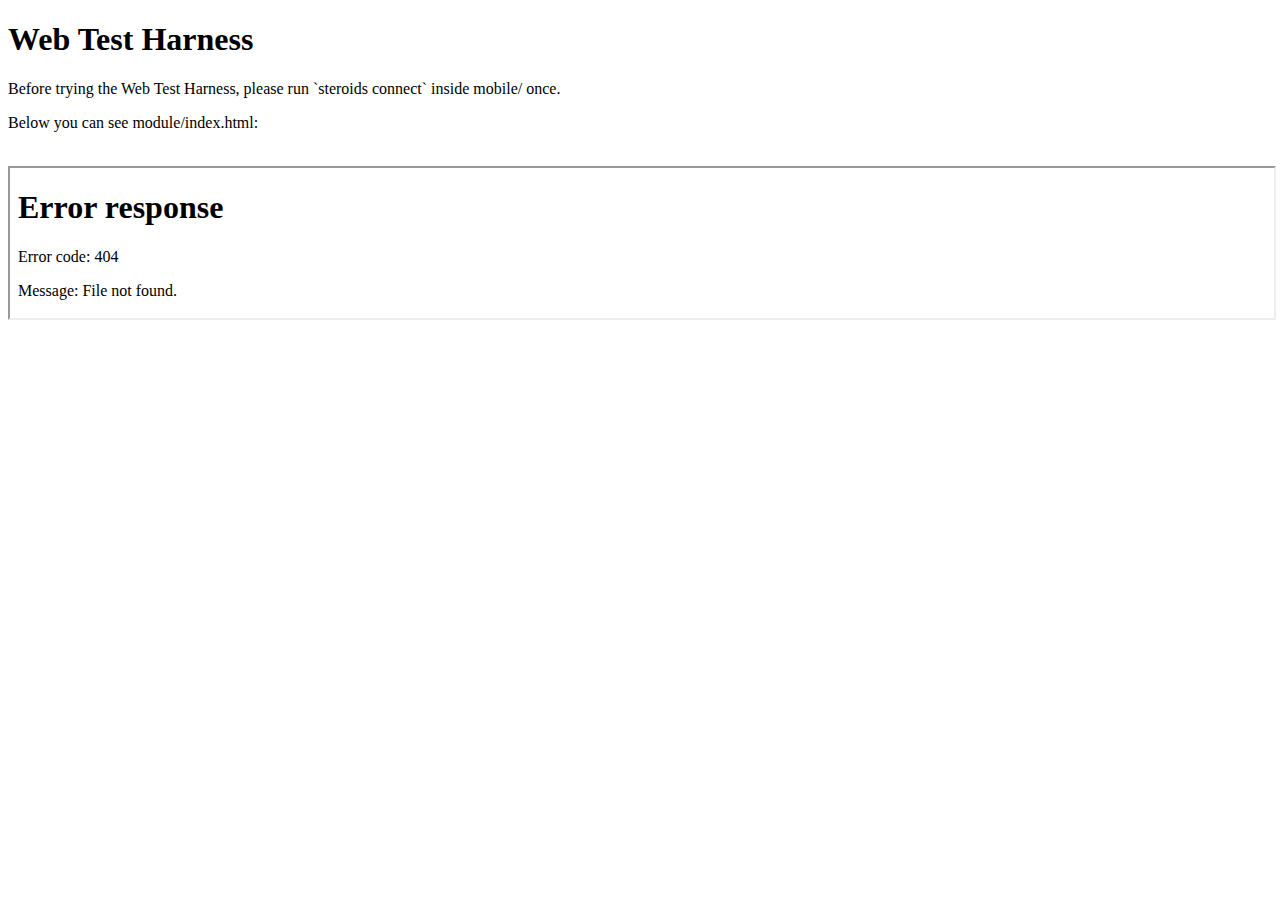
==== web/index.html @ fd00c9fd "chore initial commit" ====
<!DOCTYPE html>
<html>
<head>
  <meta charset="utf8">
  <meta name="viewport" content="width=device-width, initial-scale=1, user-scalable=no">

  <title>Web Test Harness</title>

  <!-- TODO: These are just symlinks to ../mobile/dist/ -->
  <script src="/appgyver.js"></script>
  <script src="/env.js"></script>
</head>

<body>

<div>

  <h1>Web Test Harness</h1>

  <p>
    Before trying the Web Test Harness, please run `steroids connect` inside mobile/ once.
  </p>

  <p>
    Below you can see module/index.html:
  </p>

  <br>

  <iframe style="width: 100%; height: 100%;" src="module/index.html"></iframe>

</div>

</body>
</html>
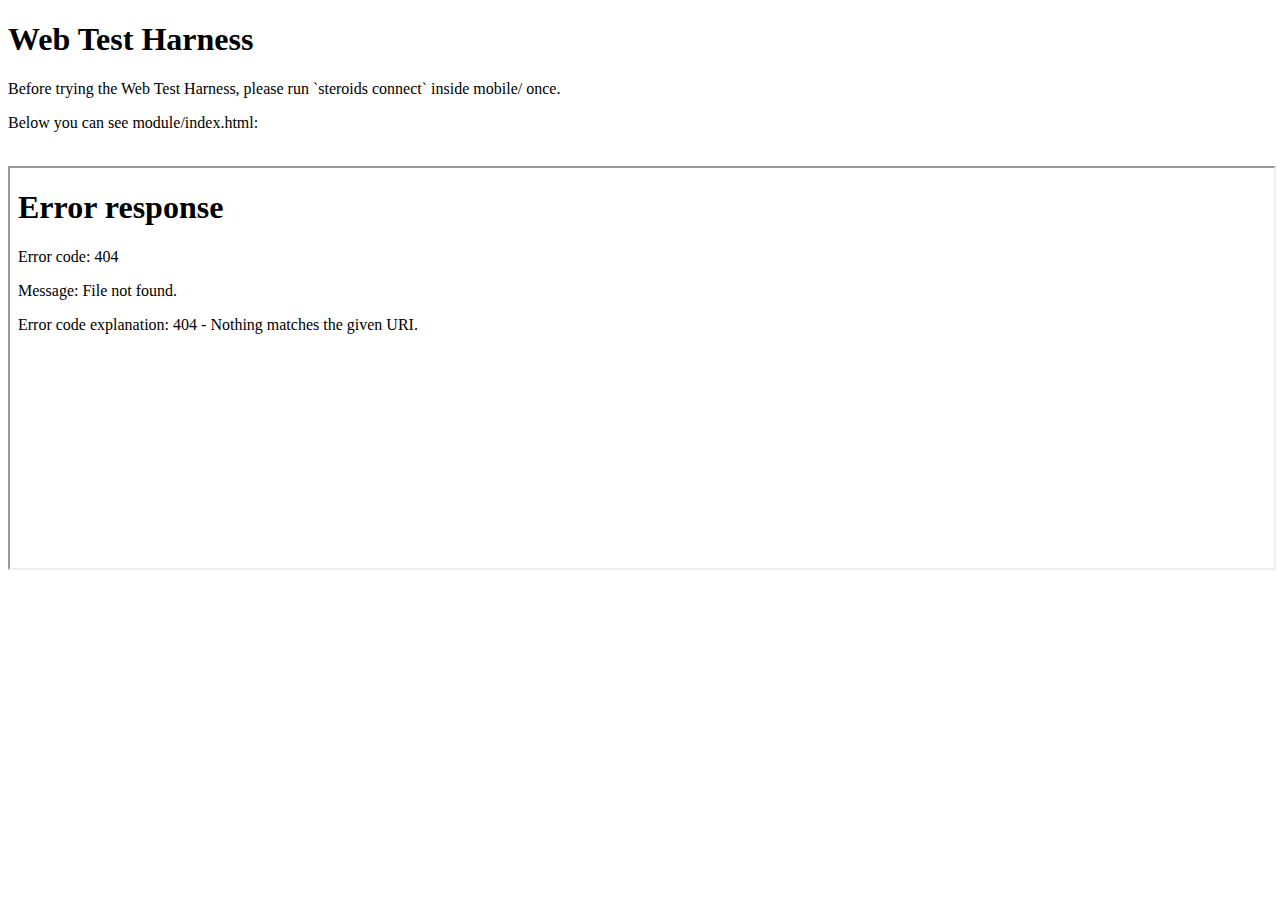
==== commit 72d5a922: "feat (qrcode) changes the module to be a qrcode generator" ====
--- a/web/index.html
+++ b/web/index.html
@@ -27,7 +27,7 @@
 
   <br>
 
-  <iframe style="width: 100%; height: 100%;" src="module/index.html"></iframe>
+  <iframe style="width: 100%; height:400px" src="module/index.html"></iframe>
 
 </div>
 
